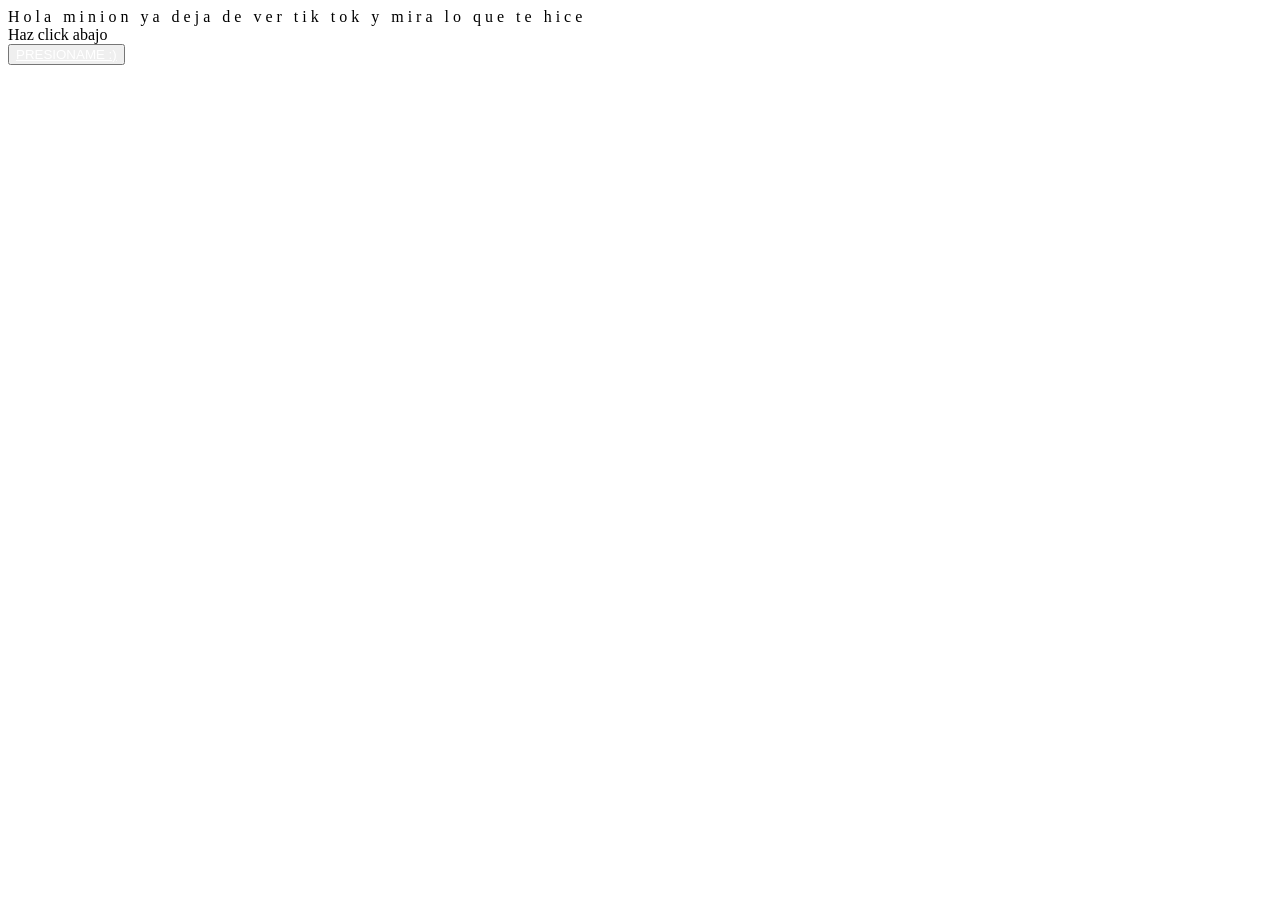
==== index.html @ fa435891 "Add files via upload" ====
<!DOCTYPE html>
<html lang="es">

<head>
    <meta charset="UTF-8">
    <meta http-equiv="X-UA-Compatible" content="IE=edge">
    <meta name="viewport" content="width=device-width, initial-scale=1.0">
    <link rel="stylesheet" href="css/style.css">
    <link rel="icon" href="img/flowers.png" type="image/x-icon">
    <title>Flowers</title>
</head>

<body>
    <div class="greetings">
        <span>H</span>
        <span>o</span>
        <span>l</span>
        <span>a</span>
        <span>&nbsp;</span>
        <span>m</span>       
        <span>i</span>
        <span>n</span>
        <span>i</span>
        <span>o</span>
        <span>n</span>
        <span>&nbsp;</span>
        <span>y</span>
        <span>a</span>
        <span>&nbsp;</span>
        <span>d</span>
        <span>e</span>
        <span>j</span>
        <span>a</span>
        <span>&nbsp;</span>
        <span>d</span>
        <span>e</span>
        <span>&nbsp;</span>
        <span>v</span>
        <span>e</span>
        <span>r</span>
        <span>&nbsp;</span>
        <span>t</span>
        <span>i</span>
        <span>k</span>
        <span>&nbsp;</span>
        <span>t</span>
        <span>o</span>
        <span>k</span>
        <span>&nbsp;</span>
        <span>y</span>
        <span>&nbsp;</span>
        <span>m</span>
        <span>i</span>
        <span>r</span>
        <span>a</span>
        <span>&nbsp;</span>
        <span>l</span>
        <span>o</span>
        <span>&nbsp;</span>
        <span>q</span>
        <span>u</span>
        <span>e</span>
        <span>&nbsp;</span>
        <span>t</span>
        <span>e</span>
        <span>&nbsp;</span>
        <span>h</span>
        <span>i</span>
        <span>c</span>
        <span>e</span>


    </div>
    <div class="description">
        <span>Haz click abajo</span>
    </div>
    <div class="button">
        <button class="botones">
            <a href="flower.html" style="color: #fff;">PRESIONAME :)</a>
        </button>
    </div>

</body>

</html>
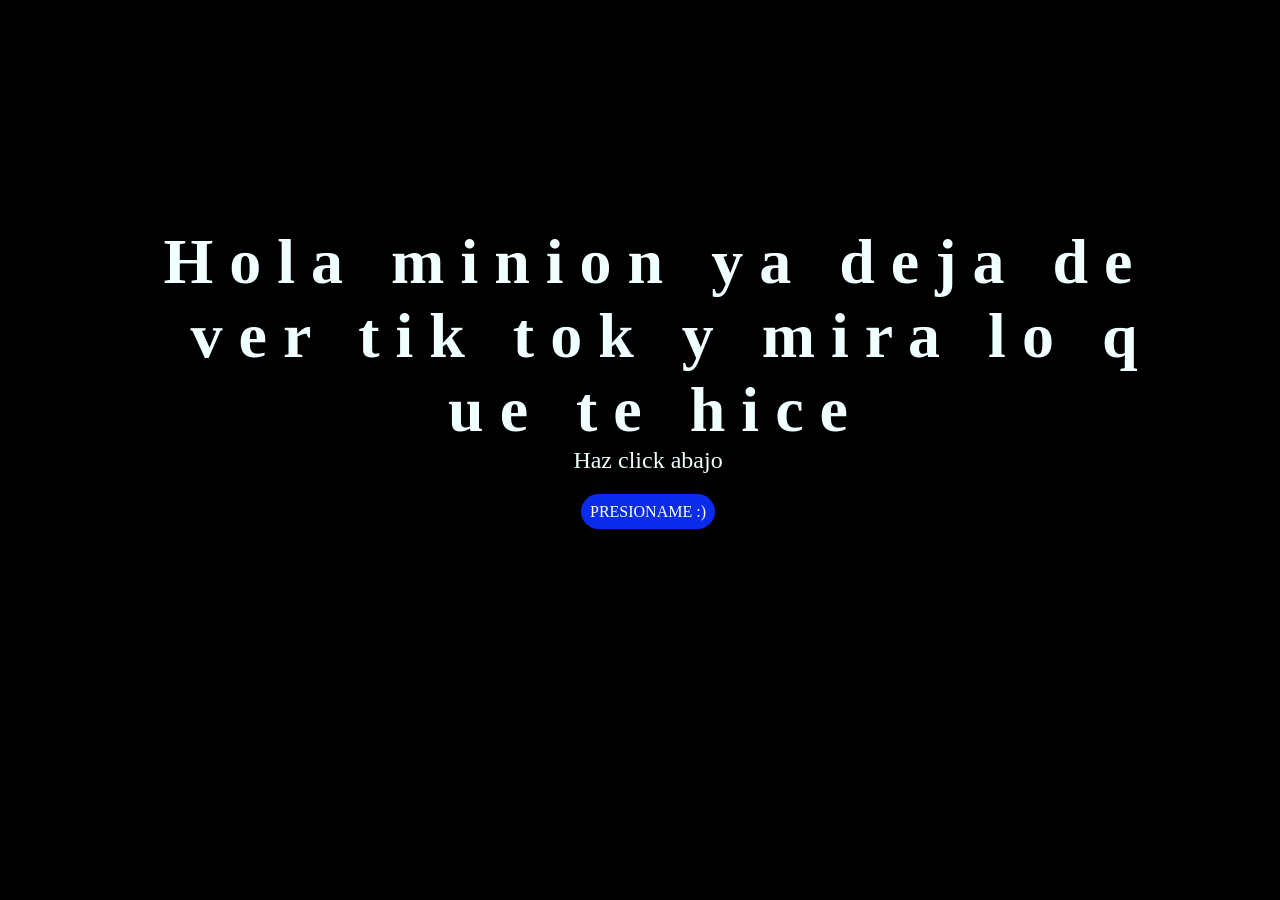
==== commit 254be48e: "Add files via upload" ====
--- a/index.html
+++ b/index.html
@@ -5,7 +5,7 @@
     <meta charset="UTF-8">
     <meta http-equiv="X-UA-Compatible" content="IE=edge">
     <meta name="viewport" content="width=device-width, initial-scale=1.0">
-    <link rel="stylesheet" href="css/style.css">
+    <link rel="stylesheet" href="style.css">
     <link rel="icon" href="img/flowers.png" type="image/x-icon">
     <title>Flowers</title>
 </head>
--- a/style.css
+++ b/style.css
@@ -0,0 +1,100 @@
+@import url('https://fonts.googleapis.com/css2?family=Poppins:ital,wght@0,500;1,900&display=swap');
+*{
+    font-family: 'Poppins',cursive;
+}
+body{
+    color: azure;
+    width: 100%;
+    height: 82vh;
+    display: flex;
+    flex-direction: column;
+    align-items: center;
+    justify-content: center;
+    background-color: black;
+    /* padding-top: -30; */
+}
+
+.botones{
+    padding: 9px;
+    border-radius: 80px;
+    background-color: transparent;
+    border: none;
+}
+
+.botones a{
+    background-color: #0a2be9;
+    padding: 9px;
+    border-radius: 80px;
+    -webkit-border-radius: 80px;
+    -moz-border-radius: 80px;
+    -ms-border-radius: 80px;
+    -o-border-radius: 80px;
+
+}
+
+.botones a:focus{
+    background-color: rgb(50, 194, 194);
+}
+
+.greetings{
+     font-size: 4rem;
+    font-weight: 900;
+    text-align: center;
+    max-width: 1000px;
+    margin: 0 auto;
+}
+.greetings > span{
+    animation: glow 2.5s ease-in-out infinite;
+}
+@keyframes glow{
+    0%, 100%{
+        color: #fff;
+        text-shadow: 0 0 12px #39c6d6, 0 0 50px #39c6d6, 0 0 100px #39c6d6;
+    }
+    10%, 90%{
+        color: #111;
+        text-shadow: none;
+    }
+}
+.greetings > span:nth-child(2){
+    animation-delay: .2s ;
+}
+.greetings > span:nth-child(3){
+    animation-delay: .4s ;
+}
+.greetings > span:nth-child(4){
+    animation-delay: .6s;
+}
+.greetings > span:nth-child(5){
+    animation-delay: .8s;
+}
+.greetings > span:nth-child(6){
+    animation-delay: 1s;
+}
+
+.description{
+    font-size: 1.5rem;
+    margin-bottom: 20px;
+}
+
+.button a{
+    text-decoration: none;
+    font-size: 1rem;
+    color: #111;
+}
+
+@media screen and (max-width:574px){
+    .greetings{
+        display: block;
+        font-size: 4rem;
+        font-weight: 800;
+        text-align: center;
+    }
+    .description{
+        font-size: 2rem;
+    }
+    
+    .button a{
+        font-size: 1rem;
+    }
+}
